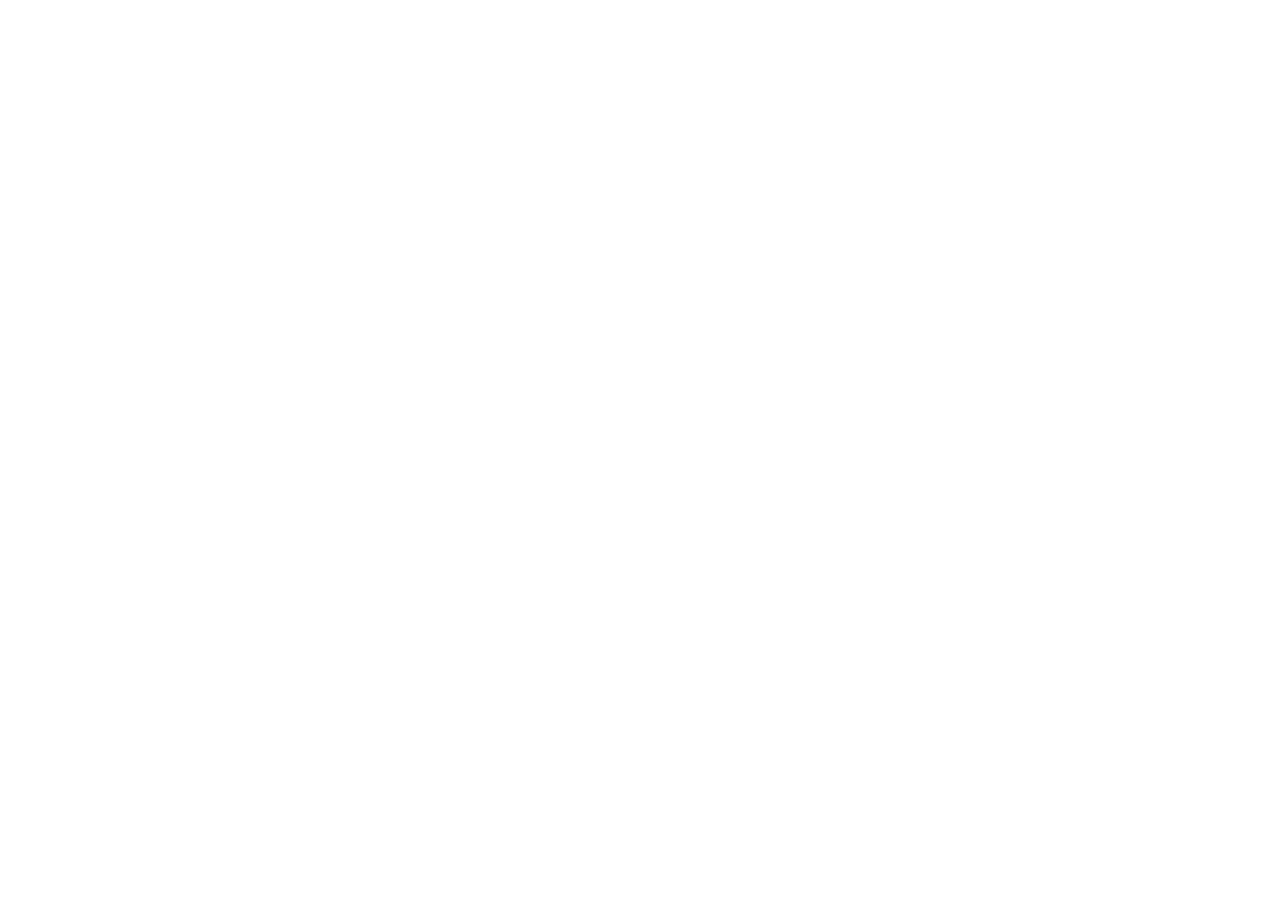
==== Aula 6/index.html @ 144bd80a "Pensando em HTML e CSS" ====
<!DOCTYPE html>
<html lang="en">
<head>
    <meta charset="UTF-8">
    <meta name="viewport" content="width=device-width, initial-scale=1.0">
    <title>Document</title>
</head>
<body>
    <div style="width: 120px; height: 120; background: red;"> </div>
</body>
</html>
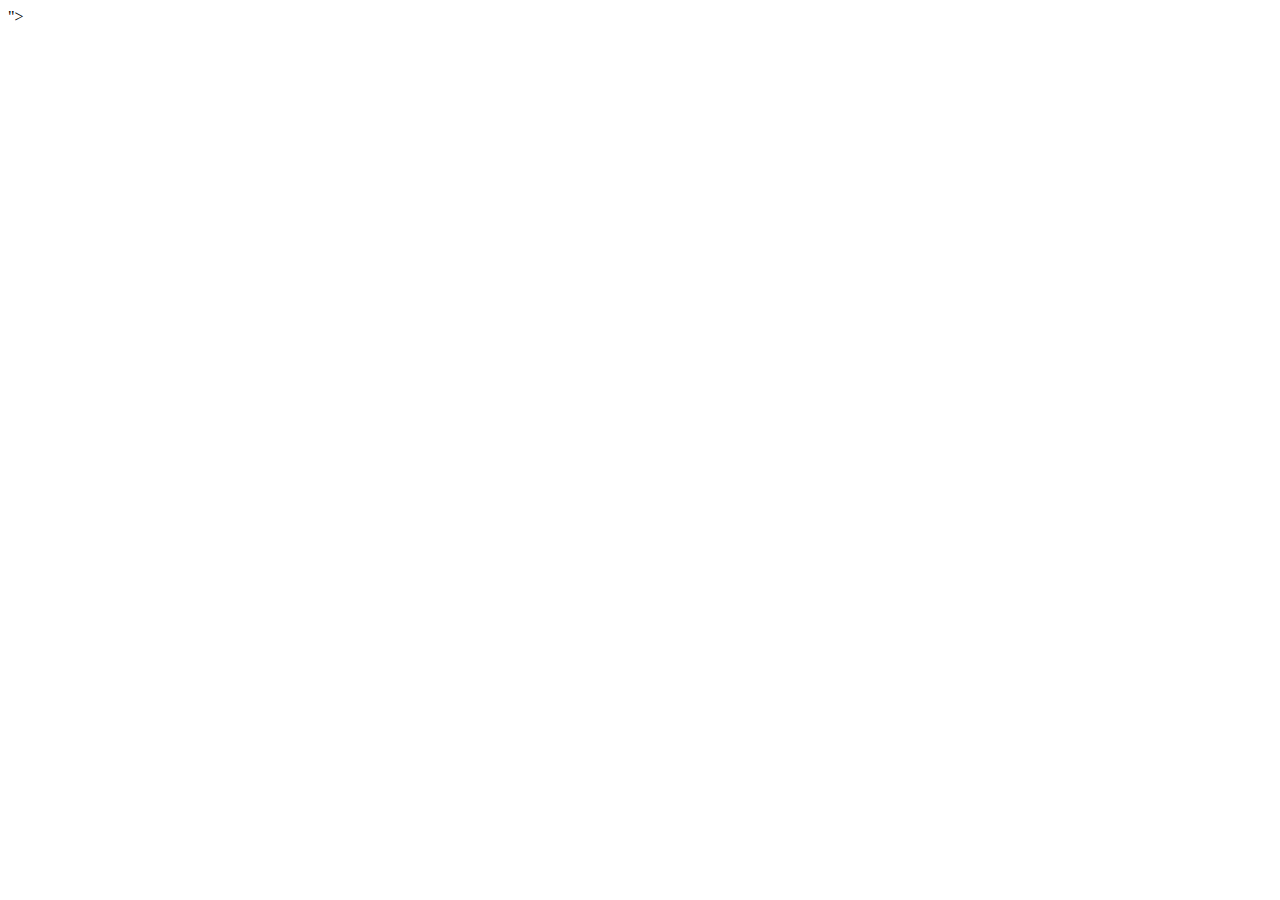
==== commit e6139b02: "Listas e Menus com HTML e CSS" ====
--- a/Aula 6/index.html
+++ b/Aula 6/index.html
@@ -1,5 +1,5 @@
 <!DOCTYPE html>
-<html lang="en">
+<html lang="pt-BR">">
 <head>
     <meta charset="UTF-8">
     <meta name="viewport" content="width=device-width, initial-scale=1.0">
